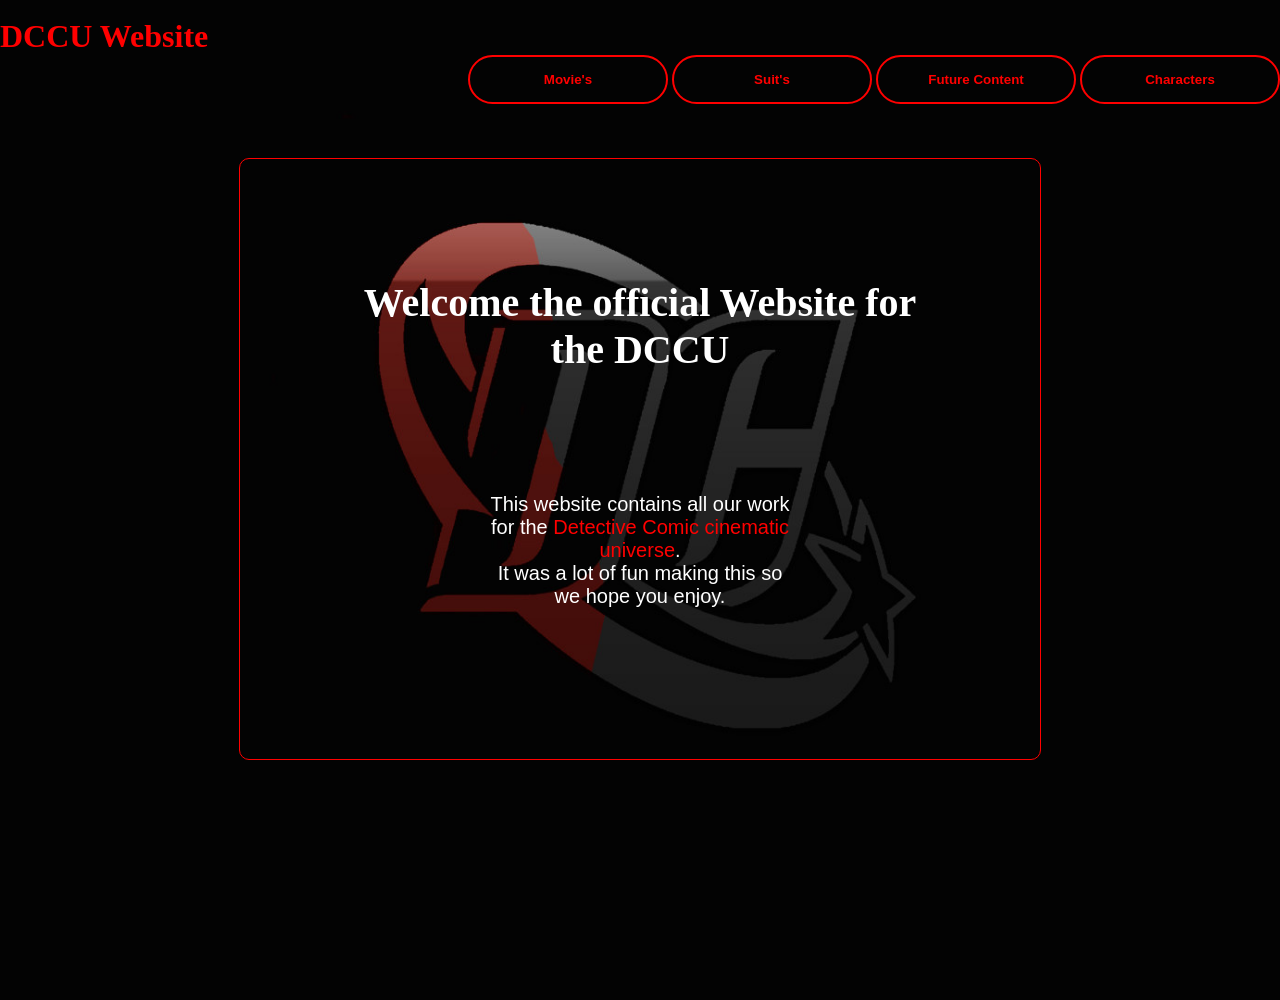
==== index.html @ 763947b4 "Update index.html" ====
<!DOCTYPE html>
    <html>
        <head>
            <link rel="stylesheet" href="styles.css">
            <title>DCCU</title>
            <br>
            <h1 class="headh1">DCCU Website</h1>
        </head>
        <body>
            <div class="container">
                <a href="Movie.html">
              <button class="btn btn1"><span>Movie's</span></button></a>
              <a href="Suit.html">
                <button class="btn btn2"><span>Suit's</span></button></a>
            <a href="uFuture Content.html">
                <button class="btn btn3"><span>Future Content</span></button></a>
                <a href="JCharacter.html">
                <button class="btn btn4"><span>Characters</span></button></a>
            
                 </div>
                 <br>
                 <br>
                 <br>
                 <center>
                   <div class="banner">
                  
                    <h1 class="web">Welcome the official Website for the DCCU</h1>
                      <p>This website contains all our work for the <span>Detective Comic cinematic universe</span>.<br>It was a lot of fun making this so we hope you enjoy.</p>
                   </div>
          
                </center>
           

        </body>
    </html>
---- styles.css ----
body{
    margin: 0;
    padding: 0;
    background-image: url(background.jpg);
    background-size: cover;
    background-position: center;
    background-repeat: no-repeat;
    width: 100%;
    height: 1000px;
    background-color: black;
}
.headh1{
    color: red;
}
h1{
    color:rgb(255, 0, 0);
    width: 85;
    margin: auto;
    padding: 35 0 0 0;
}

.container{
    text-align: right;
}
.btn{
    position: relative;
    width: 200px;
    padding: 15px 0;
    text-align: center;
    margin: 20px 10;
    font-weight: bold;
    border: 2px solid red;
    border-radius: 30px;
    background: transparent;
    color: red;
    cursor: pointer;
    overflow: hidden;


}



.para{
    margin:auto;
    padding: 20%;
    align-items: center;
}
.banner{
    border: 1px solid #ff0000;
    border-radius: 10px;
    background: none;
    font-size: 20px;
    font-family: "montserrat";
    cursor: default;
    width: 800px;
    height: 600px;
    
}
.web{
    color: white;
    padding: 120px;
}

.Movbtn{
    color: red;
    background: transparent;
    border: solid red;
    border-radius: 15px;
    width: 500px;
    height: 50px;
    cursor: pointer;
    margin-top: 20px;
    margin-bottom: 80px;
}

span{
    color: red;
    cursor: pointer;
}
.Move{
    border: solid red;
    background: transparent;
    border-radius: 5px;
    align-items: center;
    width: 1200px;
}
.Movie{
    margin: 0 10px 10px 10px;
    height: 500px;
    width: 200px;
}

#FSuit{
    width: 55%;
    margin-left: 135px;
    margin-right: 120px;
}

#il23{
    margin-left: 150px;
    align-items: center;
    align-items: center;
    border: solid red;
    width: 600px;
    background: black;
    border-radius: 20px;

}
#parasuit {
   color: red;
   font-family: Arial, Helvetica, sans-serif;
   font-size: 20px;
}
p{
    color:white;
    margin: 0 250px 0 250px;
    font-family: Arial, Helvetica, sans-serif;
    font-size: 20px;
}
#movlink {
    color: red;
}
#FC {
    font-family: Arial, Helvetica, sans-serif;
    font-size: 60px;
}
#CS {
    font-family: Arial, Helvetica, sans-serif;
    font-size: 30px;
}
.coming{
    margin: 20px 0 30px 0;
}
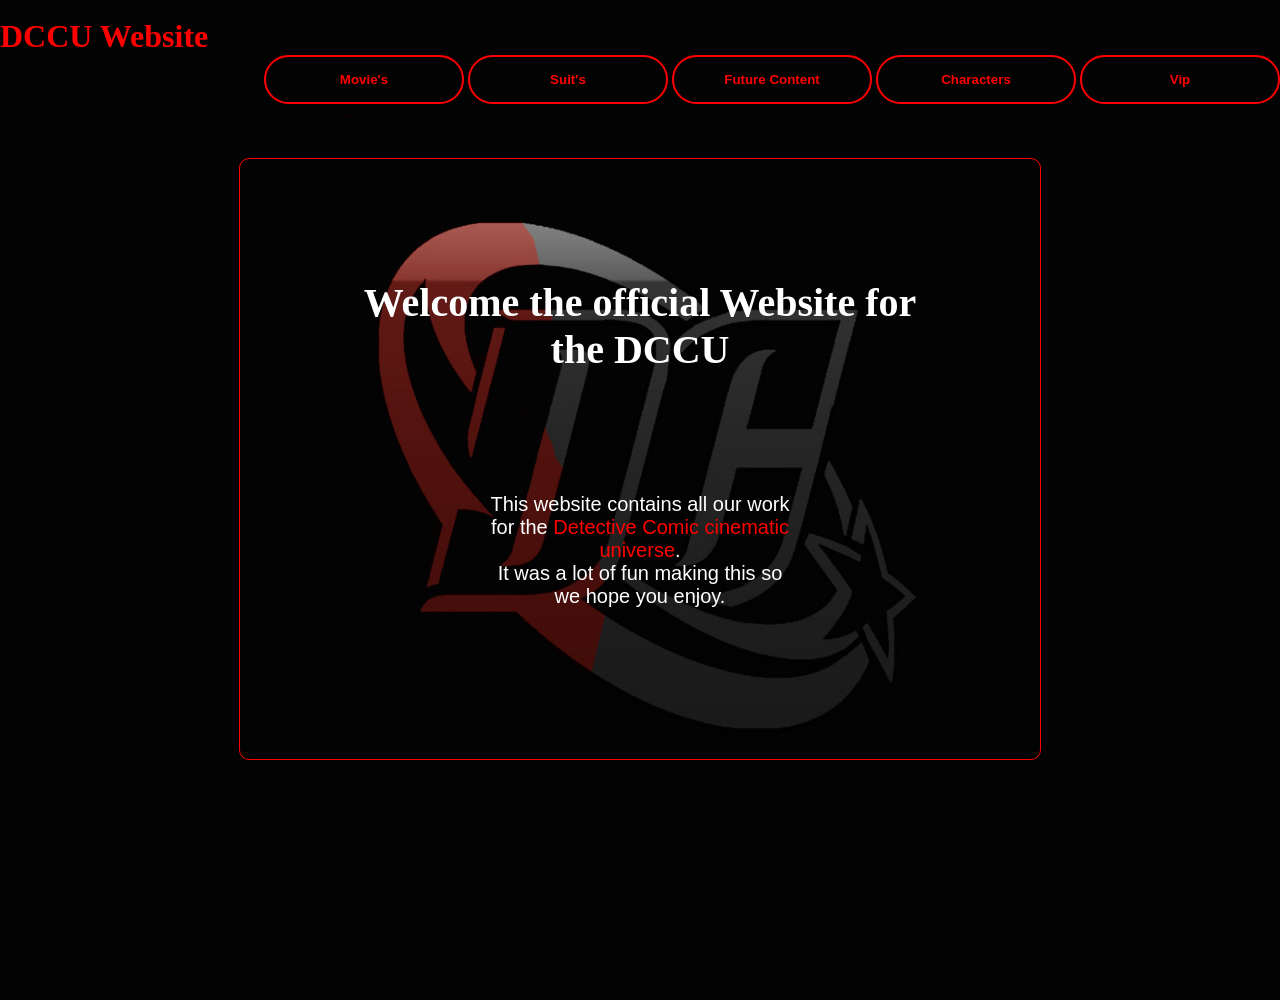
==== commit 44d39c4d: "Update index.html" ====
--- a/index.html
+++ b/index.html
@@ -16,6 +16,9 @@
                 <button class="btn btn3"><span>Future Content</span></button></a>
                 <a href="JCharacter.html">
                 <button class="btn btn4"><span>Characters</span></button></a>
+                <a href="VIP.html">
+                <button class="btn"><span>Vip</span></button>
+                </a>
             
                  </div>
                  <br>
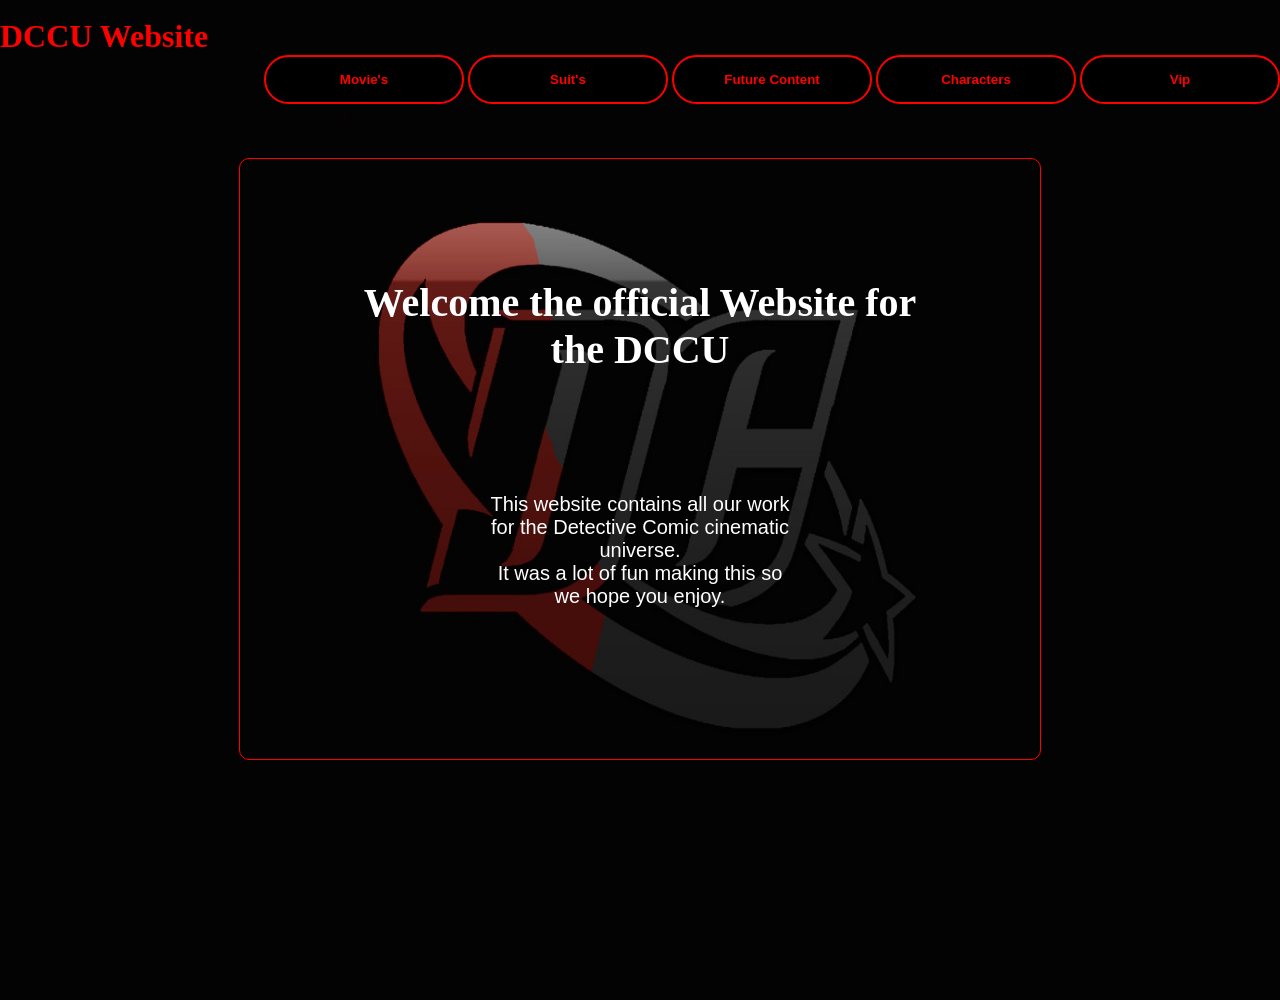
==== commit 24efeabb: "Update index.html" ====
--- a/index.html
+++ b/index.html
@@ -9,15 +9,15 @@
         <body>
             <div class="container">
                 <a href="Movie.html">
-              <button class="btn btn1"><span>Movie's</span></button></a>
+              <button class="btn">Movie's</button></a>
               <a href="Suit.html">
-                <button class="btn btn2"><span>Suit's</span></button></a>
+                <button class="btn">Suit's</button></a>
             <a href="uFuture Content.html">
-                <button class="btn btn3"><span>Future Content</span></button></a>
+                <button class="btn">Future Content</button></a>
                 <a href="JCharacter.html">
-                <button class="btn btn4"><span>Characters</span></button></a>
+                <button class="btn ">Characters</button></a>
                 <a href="VIP.html">
-                <button class="btn"><span>Vip</span></button>
+                <button class="btn">Vip</button>
                 </a>
             
                  </div>
@@ -28,7 +28,7 @@
                    <div class="banner">
                   
                     <h1 class="web">Welcome the official Website for the DCCU</h1>
-                      <p>This website contains all our work for the <span>Detective Comic cinematic universe</span>.<br>It was a lot of fun making this so we hope you enjoy.</p>
+                      <p>This website contains all our work for the Detective Comic cinematic universe.<br>It was a lot of fun making this so we hope you enjoy.</p>
                    </div>
           
                 </center>
--- a/styles.css
+++ b/styles.css
@@ -31,12 +31,16 @@
     font-weight: bold;
     border: 2px solid red;
     border-radius: 30px;
-    background: transparent;
+    background: black;
     color: red;
     cursor: pointer;
     overflow: hidden;
+    transition: 0.2s;
+}
 
-
+.btn:active{
+    background: red;
+    color: black;
 }
 
 
@@ -98,7 +102,7 @@
 }
 
 #il23{
-    margin-left: 150px;
+    margin-left: 0px;
     align-items: center;
     align-items: center;
     border: solid red;
@@ -131,4 +135,24 @@
 }
 .coming{
     margin: 20px 0 30px 0;
-}+}
+input{
+    border: solid red;
+    background: black;
+    color: red;
+    width: 250px;
+    height: 50px;
+    font-size: 30px;
+}
+#pass{
+    color: red;
+    height: 50px;
+    background: black;
+    border: solid red;
+    transition: 0.1s linear;
+}
+
+#pass:active{
+    color: black;
+    background: red;
+}
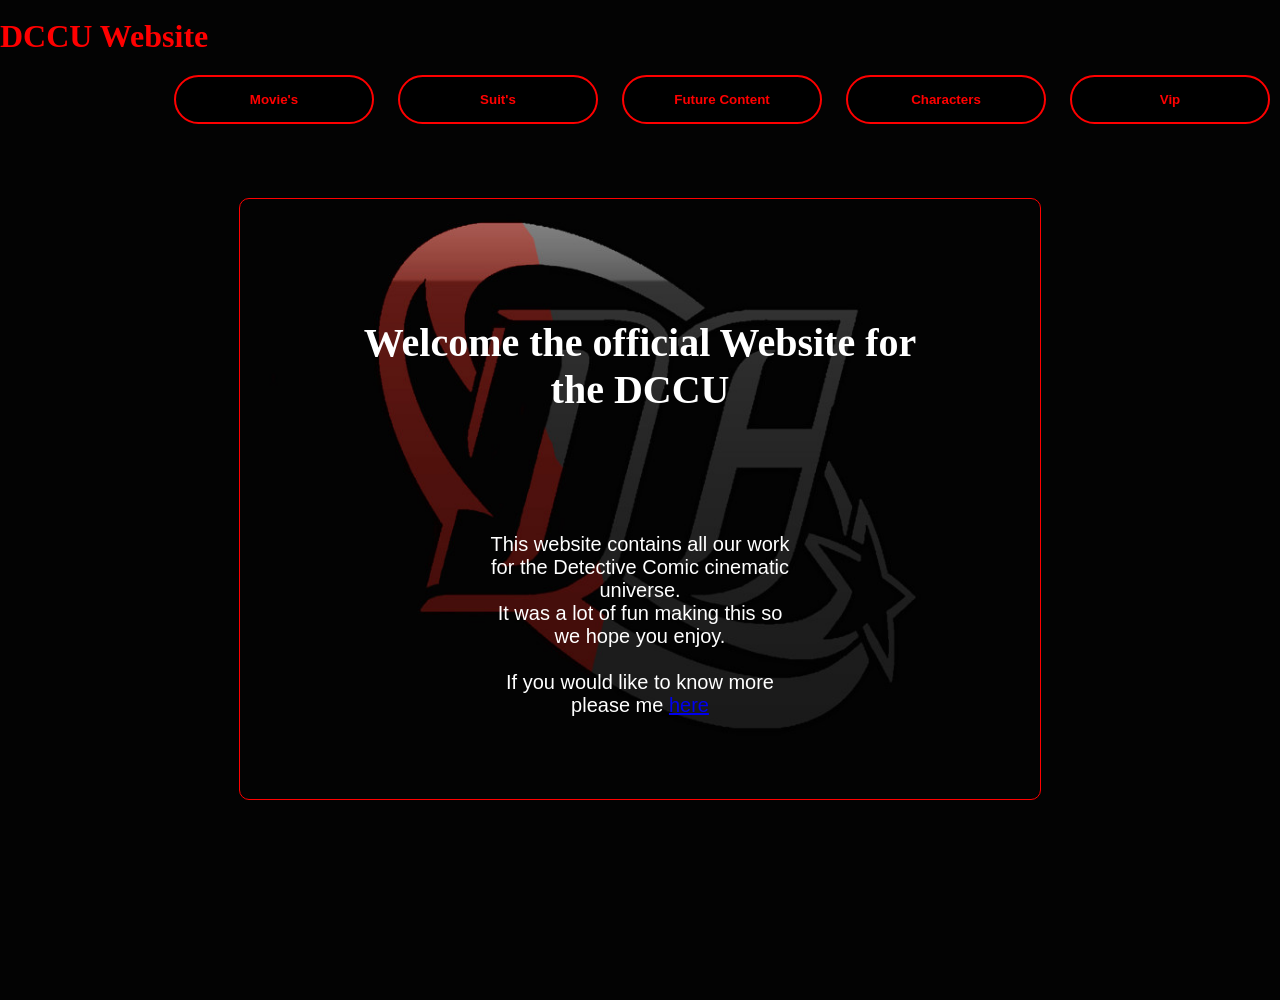
==== commit d05a0300: "Update index.html" ====
--- a/index.html
+++ b/index.html
@@ -29,6 +29,8 @@
                   
                     <h1 class="web">Welcome the official Website for the DCCU</h1>
                       <p>This website contains all our work for the Detective Comic cinematic universe.<br>It was a lot of fun making this so we hope you enjoy.</p>
+                       <br>
+                       <p> If you would like to know more please me <a href="https://www.instagram.com/leoimartinez2006?igsh=MThuNjJzMHpjNXBnZw=="> here </a></p>
                    </div>
           
                 </center>
--- a/styles.css
+++ b/styles.css
@@ -1,4 +1,4 @@
-body{
+body {
     margin: 0;
     padding: 0;
     background-image: url(background.jpg);
@@ -9,48 +9,57 @@
     height: 1000px;
     background-color: black;
 }
-.headh1{
+
+.headh1 {
     color: red;
 }
-h1{
-    color:rgb(255, 0, 0);
+
+h1 {
+    color: rgb(255, 0, 0);
     width: 85;
     margin: auto;
     padding: 35 0 0 0;
 }
 
-.container{
+.container {
     text-align: right;
 }
-.btn{
+
+.btn {
     position: relative;
     width: 200px;
     padding: 15px 0;
     text-align: center;
-    margin: 20px 10;
+    margin: 20px 10px;
     font-weight: bold;
-    border: 2px solid red;
+    border: 2px solid red; /* Changed border color to transparent */
     border-radius: 30px;
     background: black;
     color: red;
     cursor: pointer;
     overflow: hidden;
-    transition: 0.2s;
+    transition: border-color 0.1s ease, box-shadow 0.1s linear; /* Added transition for smooth effect */
 }
 
-.btn:active{
-    background: red;
-    color: black;
+/* Add styles to change background and text color when hovered */
+.btn:hover {
+    background-color: rgba(255, 0, 0, 1); /* Semi-transparent red background */
+    color: white;
+    border-color: rgba(255, 0, 0, 0.5); /* Semi-transparent red border */
+    box-shadow: 0 0 20px 5px rgba(255, 0, 0, 0.5); /* Glowing effect */
 }
 
+.btn:active {
+    box-shadow: 0 0 40px 15px rgba(255, 0, 0, 0.8); /* Further intensified glowing effect when active */
+}
 
-
-.para{
-    margin:auto;
+.para {
+    margin: auto;
     padding: 20%;
     align-items: center;
 }
-.banner{
+
+.banner {
     border: 1px solid #ff0000;
     border-radius: 10px;
     background: none;
@@ -59,14 +68,14 @@
     cursor: default;
     width: 800px;
     height: 600px;
-    
 }
-.web{
+
+.web {
     color: white;
     padding: 120px;
 }
 
-.Movbtn{
+.Movbtn {
     color: red;
     background: transparent;
     border: solid red;
@@ -76,32 +85,50 @@
     cursor: pointer;
     margin-top: 20px;
     margin-bottom: 80px;
+    font-size: 24px; /* Adjust the font size as needed */
+    transition: border-color 0.1s ease, box-shadow 0.1s linear, font-size 0.1s ease; /* Added transition for smooth effect */
 }
 
-span{
+/* Add styles to change background and text color when hovered */
+.Movbtn:hover {
+    background-color: rgba(255, 0, 0, 1); /* Semi-transparent red background */
+    color: white;
+    border-color: rgba(255, 0, 0, 1); /* Semi-transparent red border */
+    box-shadow: 0 0 20px 10px rgba(255, 0, 0, 0.8); /* Intensified glowing effect */
+}
+
+/* Add styles for active state */
+.Movbtn:active {
+    box-shadow: 0 0 40px 15px rgba(255, 0, 0, 0.8); /* Further intensified glowing effect when active */
+}
+
+
+span {
     color: red;
     cursor: pointer;
 }
-.Move{
+
+.Move {
     border: solid red;
     background: transparent;
     border-radius: 5px;
     align-items: center;
     width: 1200px;
 }
-.Movie{
+
+.Movie {
     margin: 0 10px 10px 10px;
     height: 500px;
     width: 200px;
 }
 
-#FSuit{
+#FSuit {
     width: 55%;
     margin-left: 135px;
     margin-right: 120px;
 }
 
-#il23{
+#il23 {
     margin-left: 0px;
     align-items: center;
     align-items: center;
@@ -109,34 +136,40 @@
     width: 600px;
     background: black;
     border-radius: 20px;
+}
 
+#parasuit {
+    color: red;
+    font-family: Arial, Helvetica, sans-serif;
+    font-size: 20px;
 }
-#parasuit {
-   color: red;
-   font-family: Arial, Helvetica, sans-serif;
-   font-size: 20px;
-}
-p{
-    color:white;
+
+p {
+    color: white;
     margin: 0 250px 0 250px;
     font-family: Arial, Helvetica, sans-serif;
     font-size: 20px;
 }
+
 #movlink {
     color: red;
 }
+
 #FC {
     font-family: Arial, Helvetica, sans-serif;
     font-size: 60px;
 }
+
 #CS {
     font-family: Arial, Helvetica, sans-serif;
     font-size: 30px;
 }
-.coming{
+
+.coming {
     margin: 20px 0 30px 0;
 }
-input{
+
+input {
     border: solid red;
     background: black;
     color: red;
@@ -144,7 +177,8 @@
     height: 50px;
     font-size: 30px;
 }
-#pass{
+
+#pass {
     color: red;
     height: 50px;
     background: black;
@@ -152,7 +186,7 @@
     transition: 0.1s linear;
 }
 
-#pass:active{
+#pass:active {
     color: black;
     background: red;
 }
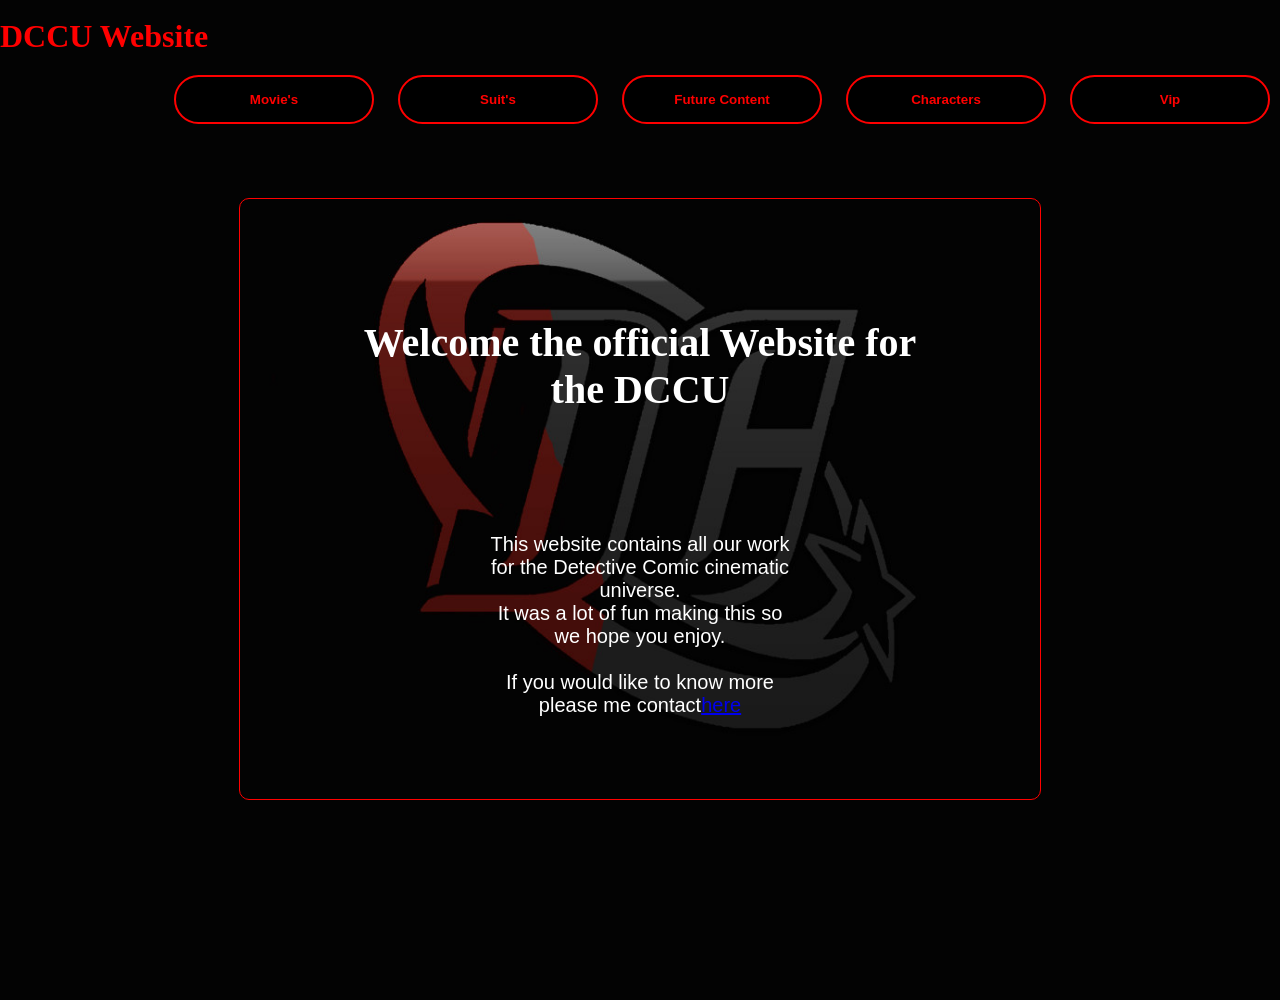
==== commit 6c626dcb: "Update index.html" ====
--- a/index.html
+++ b/index.html
@@ -30,7 +30,7 @@
                     <h1 class="web">Welcome the official Website for the DCCU</h1>
                       <p>This website contains all our work for the Detective Comic cinematic universe.<br>It was a lot of fun making this so we hope you enjoy.</p>
                        <br>
-                       <p> If you would like to know more please me <a href="https://www.instagram.com/leoimartinez2006?igsh=MThuNjJzMHpjNXBnZw=="> here </a></p>
+                       <p> If you would like to know more please me contact<a href="https://www.instagram.com/leoimartinez2006?igsh=MThuNjJzMHpjNXBnZw==">here</a></p>
                    </div>
           
                 </center>
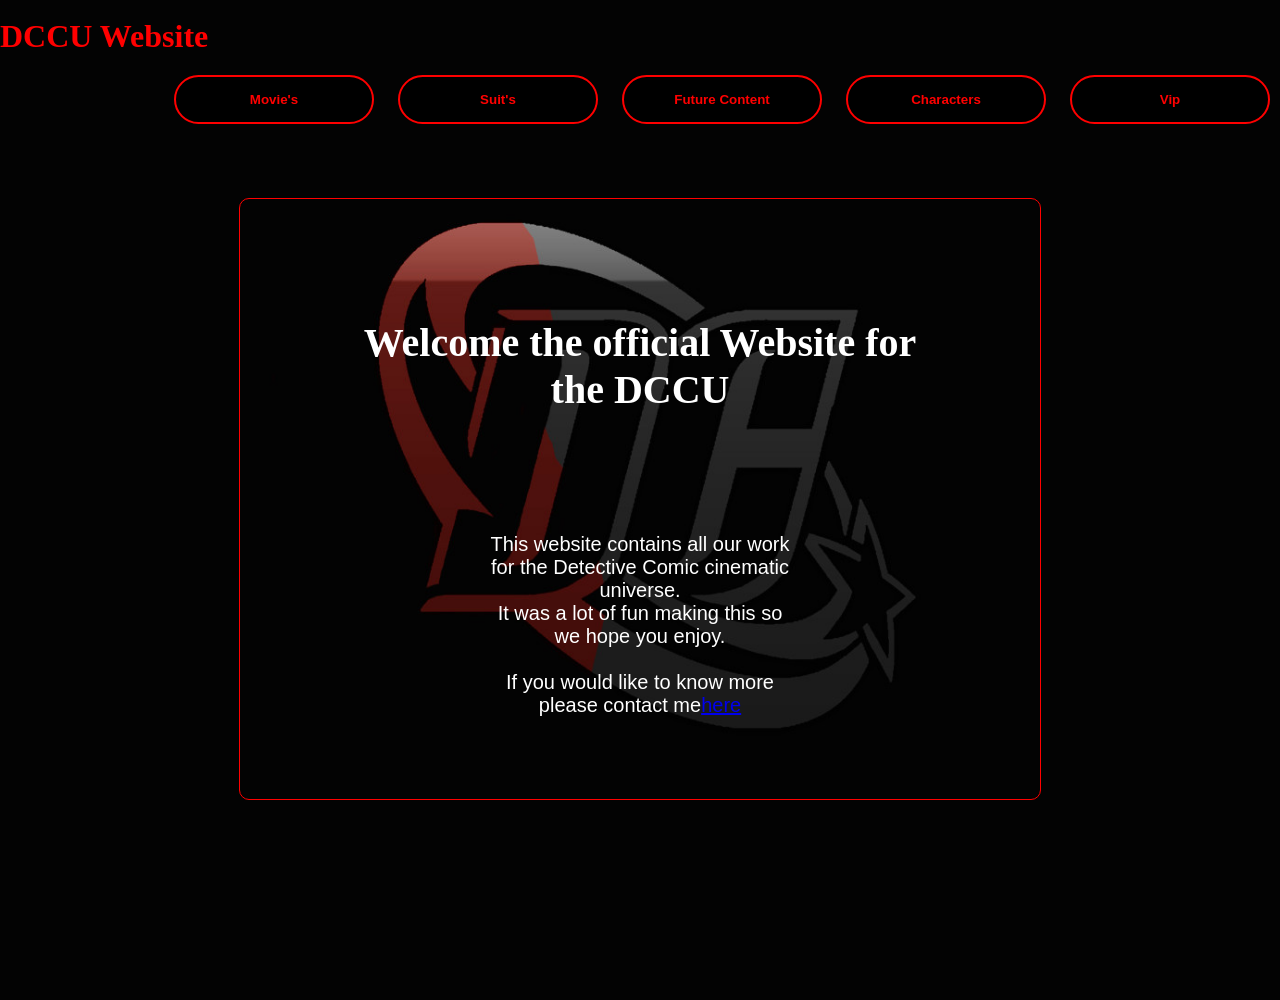
==== commit 53939641: "Update index.html" ====
--- a/index.html
+++ b/index.html
@@ -30,7 +30,7 @@
                     <h1 class="web">Welcome the official Website for the DCCU</h1>
                       <p>This website contains all our work for the Detective Comic cinematic universe.<br>It was a lot of fun making this so we hope you enjoy.</p>
                        <br>
-                       <p> If you would like to know more please me contact<a href="https://www.instagram.com/leoimartinez2006?igsh=MThuNjJzMHpjNXBnZw==">here</a></p>
+                       <p> If you would like to know more please contact me<a href="https://www.instagram.com/leoimartinez2006?igsh=MThuNjJzMHpjNXBnZw==">here</a></p>
                    </div>
           
                 </center>
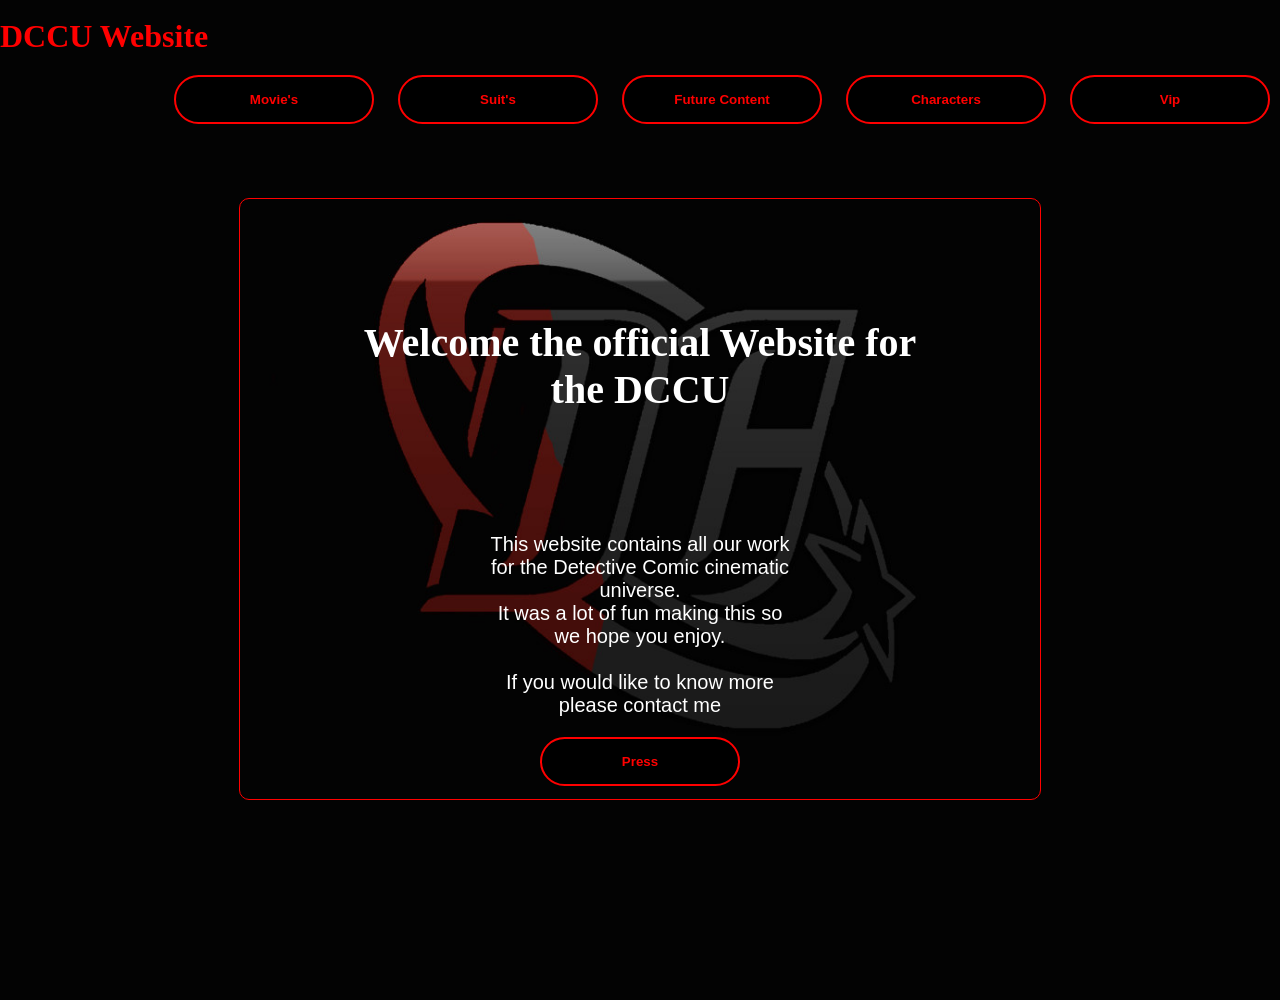
==== commit 9b2abeeb: "Update index.html" ====
--- a/index.html
+++ b/index.html
@@ -30,11 +30,5 @@
                     <h1 class="web">Welcome the official Website for the DCCU</h1>
                       <p>This website contains all our work for the Detective Comic cinematic universe.<br>It was a lot of fun making this so we hope you enjoy.</p>
                        <br>
-                       <p> If you would like to know more please contact me<a href="https://www.instagram.com/leoimartinez2006?igsh=MThuNjJzMHpjNXBnZw==">here</a></p>
-                   </div>
-          
-                </center>
-           
-
-        </body>
-    </html>
+                       <p> If you would like to know more please contact me <a href="https://www.instagram.com/leoimartinez2006?igsh=MThuNjJzMHpjNXBnZw==">
+                           <br><button class="btn">Press</button>
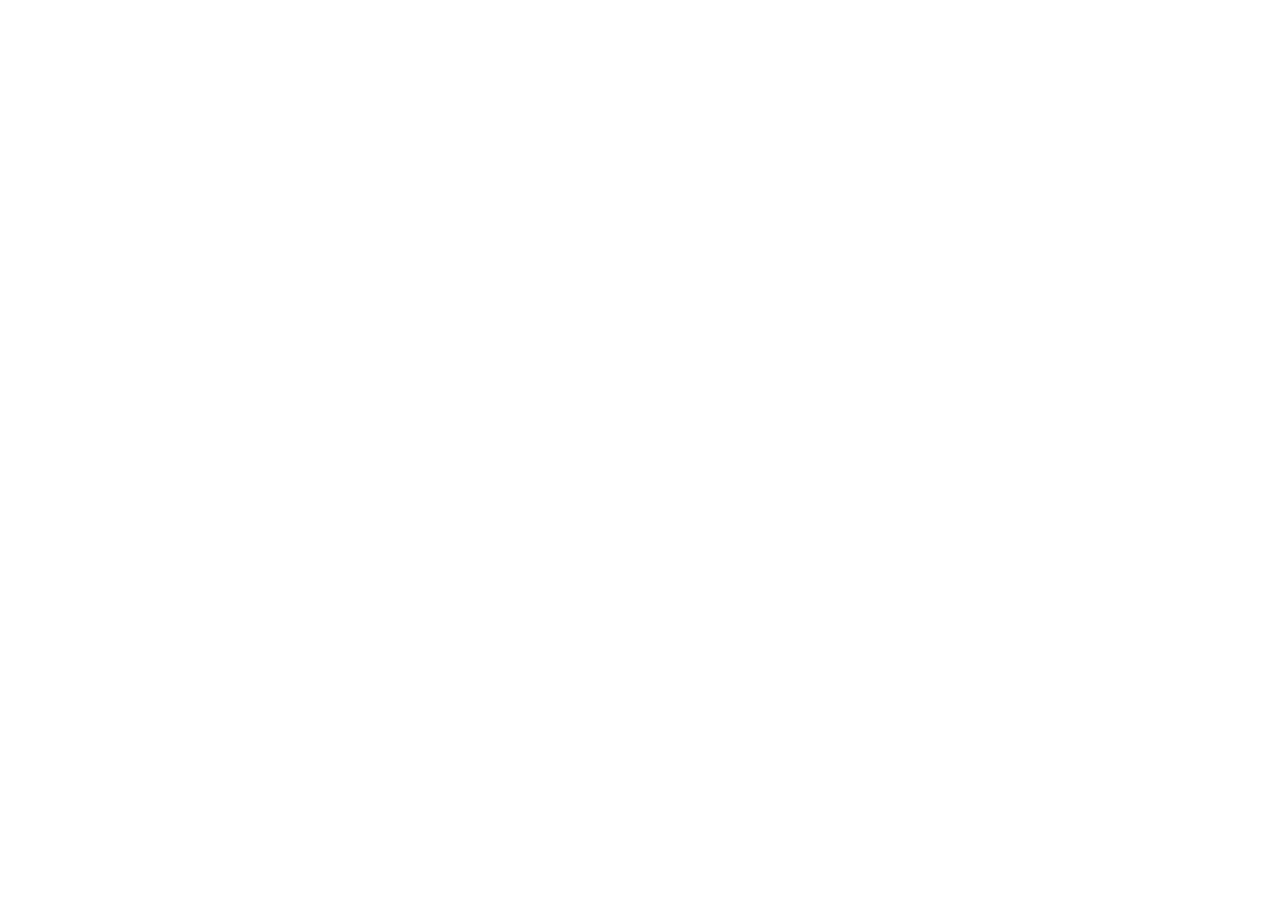
==== commit 8008a73d: "Add files via upload" ====
--- a/index.html
+++ b/index.html
@@ -1,34 +1,14 @@
-<!DOCTYPE html>
-    <html>
-        <head>
-            <link rel="stylesheet" href="styles.css">
-            <title>DCCU</title>
-            <br>
-            <h1 class="headh1">DCCU Website</h1>
-        </head>
-        <body>
-            <div class="container">
-                <a href="Movie.html">
-              <button class="btn">Movie's</button></a>
-              <a href="Suit.html">
-                <button class="btn">Suit's</button></a>
-            <a href="uFuture Content.html">
-                <button class="btn">Future Content</button></a>
-                <a href="JCharacter.html">
-                <button class="btn ">Characters</button></a>
-                <a href="VIP.html">
-                <button class="btn">Vip</button>
-                </a>
-            
-                 </div>
-                 <br>
-                 <br>
-                 <br>
-                 <center>
-                   <div class="banner">
-                  
-                    <h1 class="web">Welcome the official Website for the DCCU</h1>
-                      <p>This website contains all our work for the Detective Comic cinematic universe.<br>It was a lot of fun making this so we hope you enjoy.</p>
-                       <br>
-                       <p> If you would like to know more please contact me <a href="https://www.instagram.com/leoimartinez2006?igsh=MThuNjJzMHpjNXBnZw==">
-                           <br><button class="btn">Press</button>
+<!doctype html>
+<html lang="en">
+  <head>
+    <meta charset="UTF-8" />
+    <meta name="viewport" content="width=device-width, initial-scale=1.0" />
+    <title>Batcomputer</title>
+  </head>
+
+  <body>
+    <div id="root"></div>
+
+    <script type="module" src="/client/App.tsx"></script>
+  </body>
+</html>
